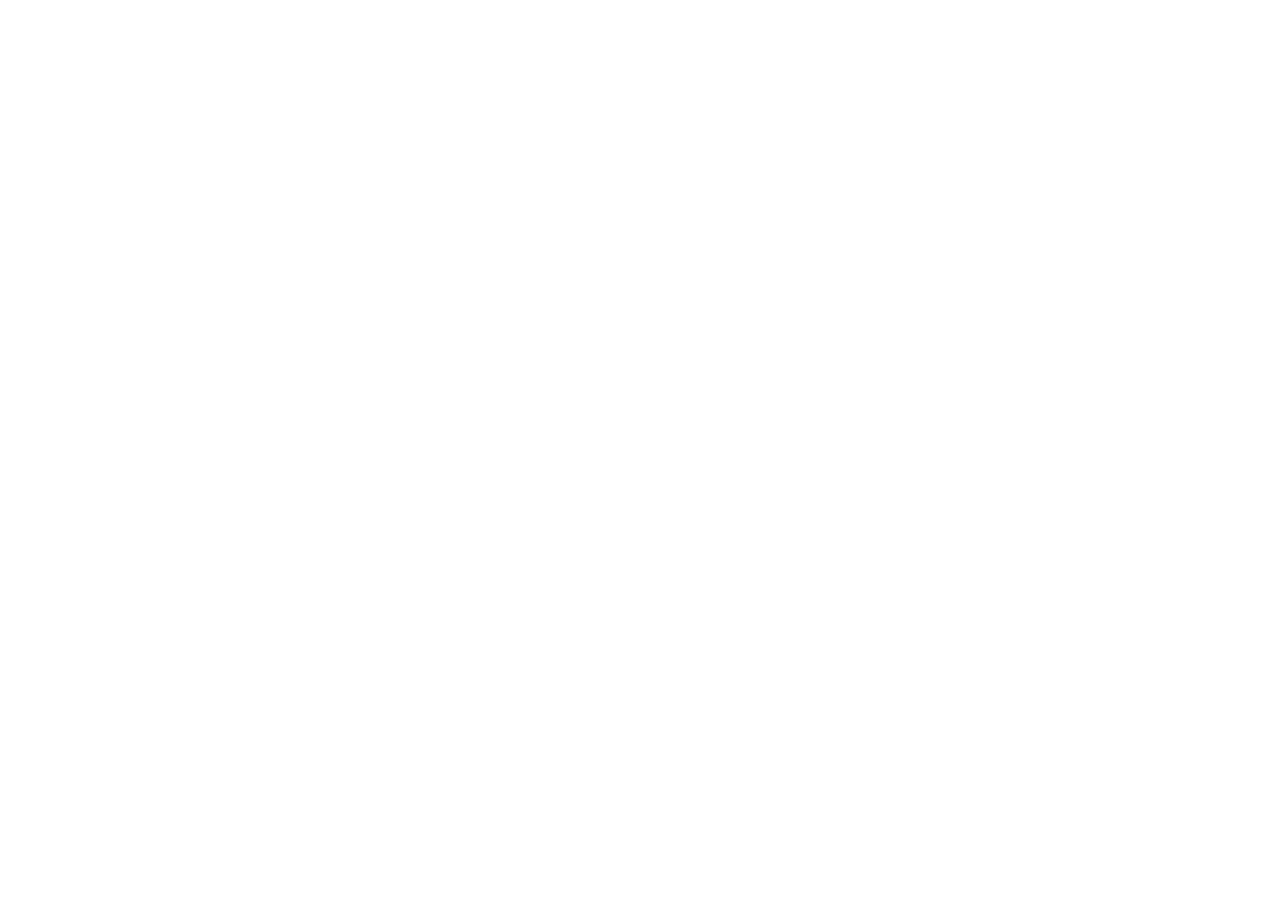
==== src/index.html @ 4ae99da7 "Initial commit" ====
<!DOCTYPE html>
<html lang="en">
  <head>
    <meta charset="UTF-8" />
    <link rel="icon" type="image/svg+xml" href="/favicon.svg" />
    <meta name="viewport" content="width=device-width, initial-scale=1.0" />
    <title>Vanilla App Template</title>
    <link rel="stylesheet" href="./css/styles.css" />
  </head>
  <body>
    <load src="./partials/header.html" icon-path="img/sprite.svg#logo" />

    <main>
      <!-- Loads the specified .html file -->
      <load src="./partials/vite-promo.html" />
      <load src="./partials/badges.html" />
    </main>

    <load src="./partials/footer.html" />

    <script type="module" src="./main.js"></script>
  </body>
</html>
---- src/css/styles.css ----
/**
  |============================
  | include css partials with
  | default @import url()
  |============================
*/
/* Common styles */
@import url('./reset.css');
@import url('./base.css');
@import url('./container.css');
@import url('./animations.css');

/* Sections style */
@import url('./header.css');
@import url('./vite-promo.css');
@import url('./badges.css');
@import url('./back-link.css');
@import url('./footer.css');
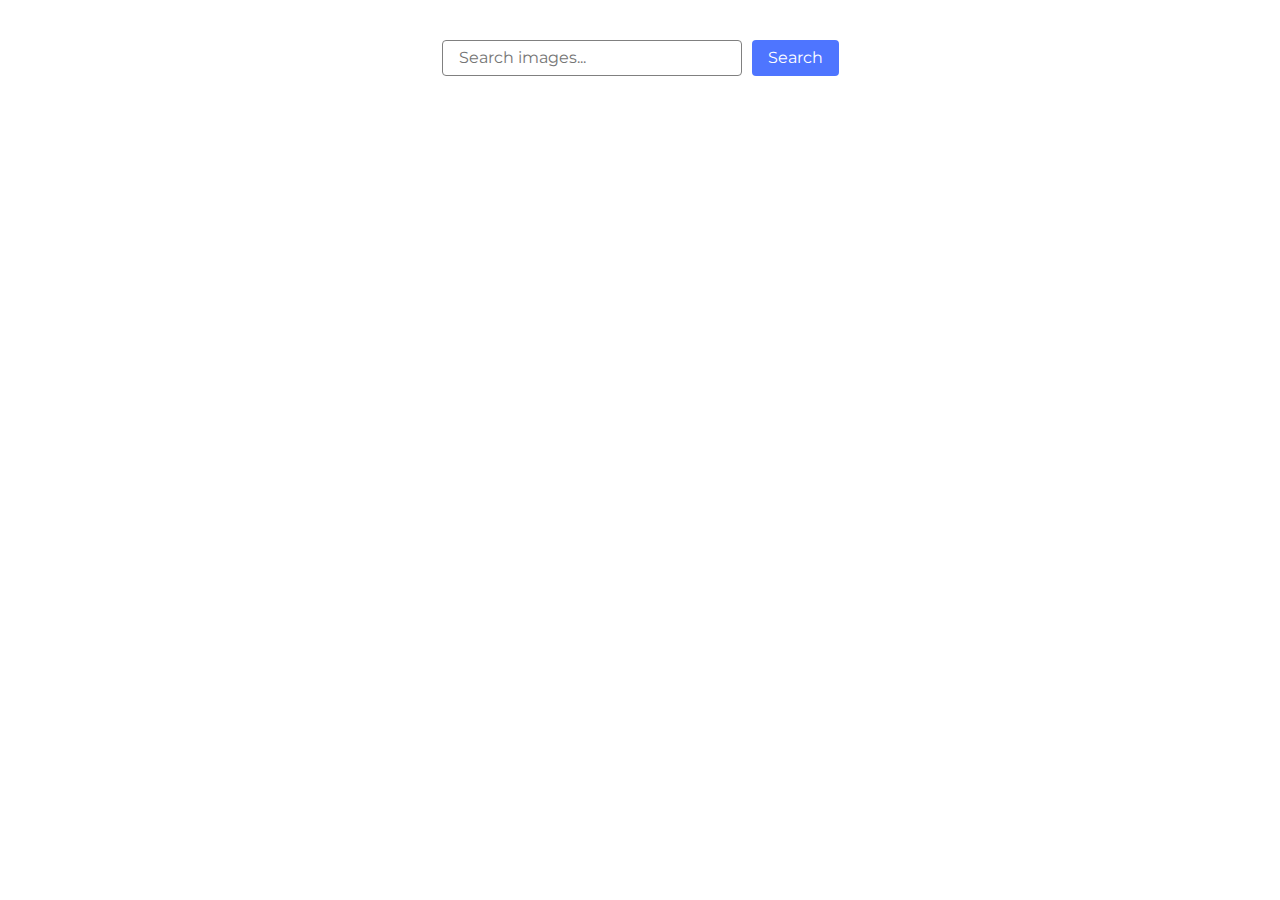
==== commit 5ad48b05: "add new files" ====
--- a/src/index.html
+++ b/src/index.html
@@ -1,23 +1,33 @@
 <!DOCTYPE html>
 <html lang="en">
-  <head>
-    <meta charset="UTF-8" />
-    <link rel="icon" type="image/svg+xml" href="/favicon.svg" />
-    <meta name="viewport" content="width=device-width, initial-scale=1.0" />
-    <title>Vanilla App Template</title>
-    <link rel="stylesheet" href="./css/styles.css" />
-  </head>
-  <body>
-    <load src="./partials/header.html" icon-path="img/sprite.svg#logo" />
 
-    <main>
-      <!-- Loads the specified .html file -->
-      <load src="./partials/vite-promo.html" />
-      <load src="./partials/badges.html" />
-    </main>
+<head>
+  <meta charset="UTF-8" />
+  <meta name="viewport" content="width=device-width, initial-scale=1.0" />
+  <title>Image Search</title>
+  <link href="https://fonts.googleapis.com/css2?family=Montserrat&display=swap" rel="stylesheet" />
+  <link href="https://cdn.jsdelivr.net/npm/modern-normalize@2.0.0/modern-normalize.min.css" rel="stylesheet" />
+  <link href="./css/styles.css" rel="stylesheet" />
+</head>
 
-    <load src="./partials/footer.html" />
+<body>
+  <div class="container-main">
+    <form class="form-search" id="search-form">
+      <input class="form-search-input" type="text" placeholder="Search images..." />
+      <button class="form-search-btn" type="submit">Search</button>
+    </form>
 
-    <script type="module" src="./main.js"></script>
-  </body>
-</html>
+    <div class="gallery"></div>
+
+    <button class="load-btn" style="display: none">Load more</button>
+
+    <div class="loader">
+      <div class="spinner"></div>
+      <p>Loading images, please wait...</p>
+    </div>
+  </div>
+
+  <script type="module" src="./main.js"></script>
+</body>
+
+</html>--- a/src/css/styles.css
+++ b/src/css/styles.css
@@ -1,18 +1,176 @@
-/**
-  |============================
-  | include css partials with
-  | default @import url()
-  |============================
-*/
-/* Common styles */
-@import url('./reset.css');
-@import url('./base.css');
-@import url('./container.css');
-@import url('./animations.css');
+* {
+  margin: 0;
+  padding: 0;
+  box-sizing: border-box;
+}
 
-/* Sections style */
-@import url('./header.css');
-@import url('./vite-promo.css');
-@import url('./badges.css');
-@import url('./back-link.css');
-@import url('./footer.css');
+body {
+  font-family: 'Montserrat', sans-serif;
+  color: #434455;
+  background-color: #ffffff;
+  display: flex;
+  justify-content: center;
+  padding: 20px;
+}
+
+.container-main {
+  max-width: 1128px;
+  width: 100%;
+  background-color: #fff;
+  border-radius: 8px;
+  padding: 20px;
+}
+
+.form-search {
+  display: flex;
+  justify-content: center;
+  gap: 10px;
+  margin-bottom: 20px;
+}
+
+.form-search-input {
+  width: 300px;
+  padding: 8px 16px;
+  border-radius: 4px;
+  border: 1px solid #808080;
+  transition: border-color 0.3s;
+}
+
+.form-search-input:focus {
+  border-color: #4e75ff;
+  outline: none;
+}
+
+.form-search-btn {
+  padding: 8px 16px;
+  background-color: #4e75ff;
+  color: #fff;
+  border: none;
+  border-radius: 4px;
+  cursor: pointer;
+  transition: background-color 250ms ease;
+}
+
+.form-search-btn:hover {
+  background-color: #6c8cff;
+}
+
+.gallery {
+  display: flex;
+  flex-wrap: wrap;
+  gap: 24px;
+  justify-content: center;
+}
+
+.gallery-item {
+  flex-basis: calc((100% - 48px) / 3);
+  border-radius: 8px;
+  box-shadow: 0 4px 12px rgba(0, 0, 0, 0.1);
+  transition: transform 0.3s, box-shadow 0.3s;
+}
+
+.gallery-item img {
+  width: 100%;
+  border-radius: 8px 8px 0 0;
+}
+
+.gallery-item:hover {
+  transform: scale(1.05);
+}
+
+.info {
+  padding: 10px;
+  background-color: #fff;
+  border-radius: 0 0 8px 8px;
+  text-align: left;
+}
+
+.loader {
+  display: none;
+  justify-content: center;
+  align-items: center;
+  height: 100vh;
+  width: 100vw;
+  position: fixed;
+  top: 0;
+  left: 0;
+  background-color: rgba(255, 255, 255, 0.8);
+  z-index: 1000;
+}
+
+.spinner {
+  border: 8px solid #f3f3f3;
+  border-top: 8px solid #4e75ff;
+  border-radius: 50%;
+  width: 50px;
+  height: 50px;
+  animation: spin 1s linear infinite;
+}
+
+.loader p {
+  margin-top: 10px;
+  font-size: 20px;
+  color: #000;
+  font-weight: bold;
+}
+
+@keyframes spin {
+  0% {
+    transform: rotate(0deg);
+  }
+
+  100% {
+    transform: rotate(360deg);
+  }
+}
+
+.load-btn {
+  display: block;
+  margin: 30px auto;
+  padding: 10px 20px;
+  font-size: 16px;
+  font-weight: bold;
+  text-transform: uppercase;
+  letter-spacing: 1px;
+  color: #fff;
+  background-color: #007bff;
+  border: none;
+  border-radius: 5px;
+  cursor: pointer;
+  transition: background-color 0.3s ease, transform 0.2s ease;
+  box-shadow: 0 4px 6px rgba(0, 0, 0, 0.1);
+}
+
+.load-btn:hover {
+  background-color: #0056b3;
+  transform: translateY(-2px);
+}
+
+.load-btn:active {
+  background-color: #003f7f;
+  transform: translateY(1px);
+}
+
+.load-btn:focus {
+  outline: none;
+  box-shadow: 0 0 0 3px rgba(0, 123, 255, 0.5);
+}
+
+.load-btn.loading {
+  animation: loadingAnimation 1s infinite;
+}
+
+@keyframes loadingAnimation {
+  0% {
+    transform: scale(1);
+  }
+
+  50% {
+    transform: scale(1.05);
+  }
+
+  100% {
+    transform: scale(1);
+  }
+}
+
